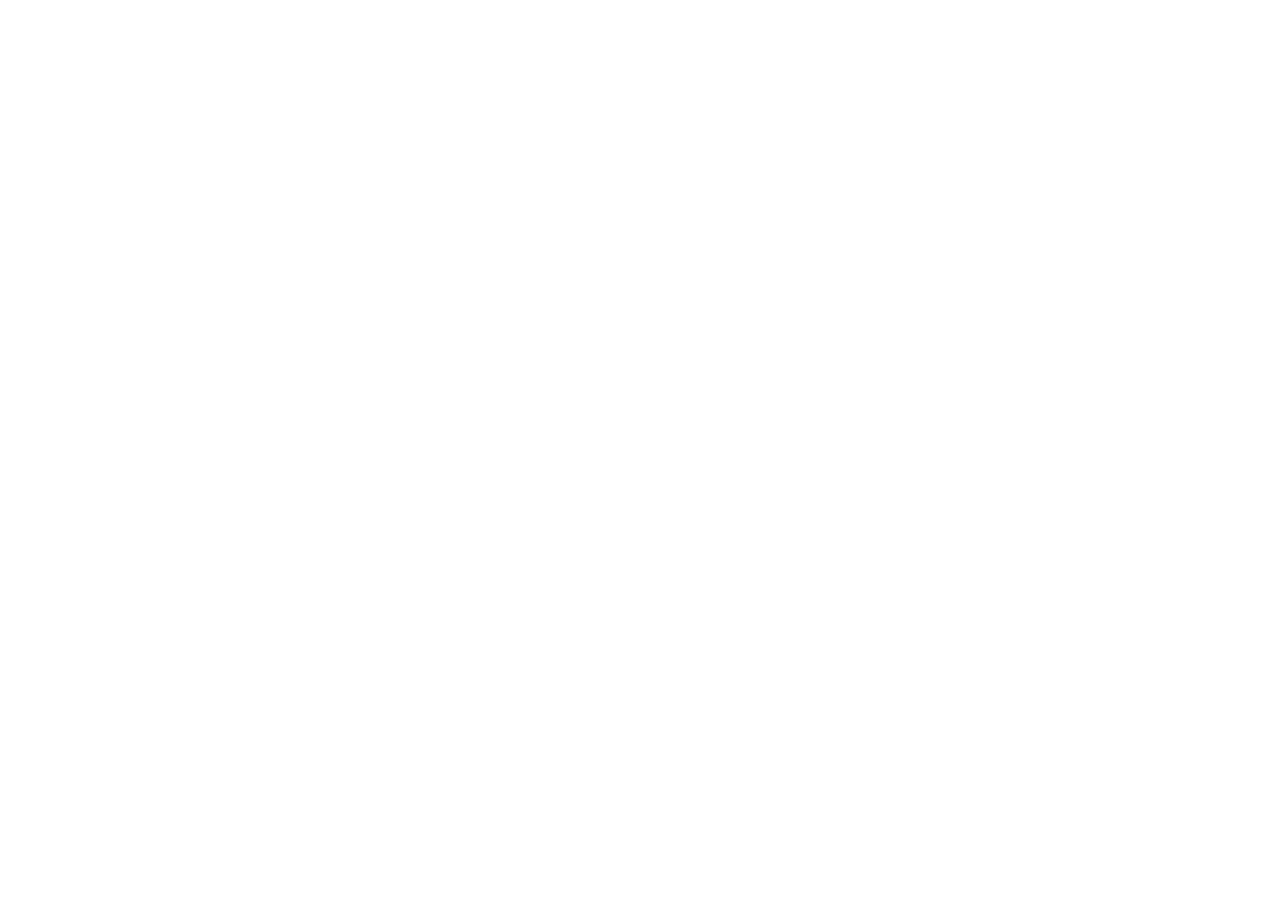
==== circle.html @ 21a9bc8c "t" ====
<!DOCTYPE html>
<html lang="en">
<head>
    <meta charset="UTF-8">
    <meta http-equiv="X-UA-Compatible" content="IE=edge">
    <meta name="viewport" content="width=div, initial-scale=1.0">
    <title>Document</title>
    <link rel="stylesheet" href="circlestyle.css">
</head>
<body>
    <div class=""circle></div>
</body>
</html>
---- circlestyle.css ----
.circle {
    width: 50px;
    height: 50px;
    border-radius: 50%;
    background-color: #f00;
    position: relative;
    animation: moveCircle 2s linear infinite;
  }
  
  @keyframes moveCircle {
    0% {
      left: 0;
    }
    100% {
      left: calc(100vw - 50px);
    }
  }
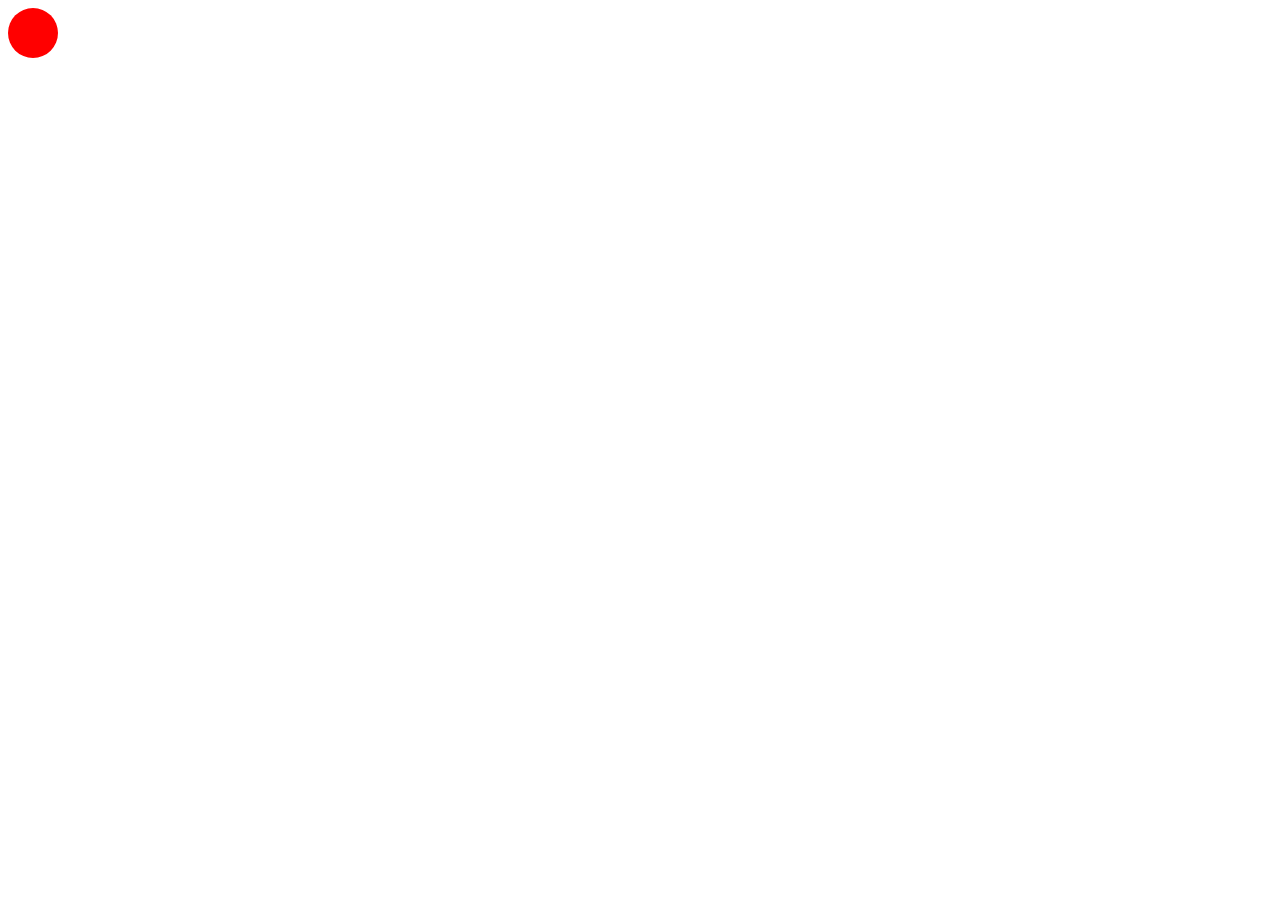
==== commit af5fbd25: "Update circle.html" ====
--- a/circle.html
+++ b/circle.html
@@ -8,6 +8,6 @@
     <link rel="stylesheet" href="circlestyle.css">
 </head>
 <body>
-    <div class=""circle></div>
+    <div class="circle"></div>
 </body>
 </html>